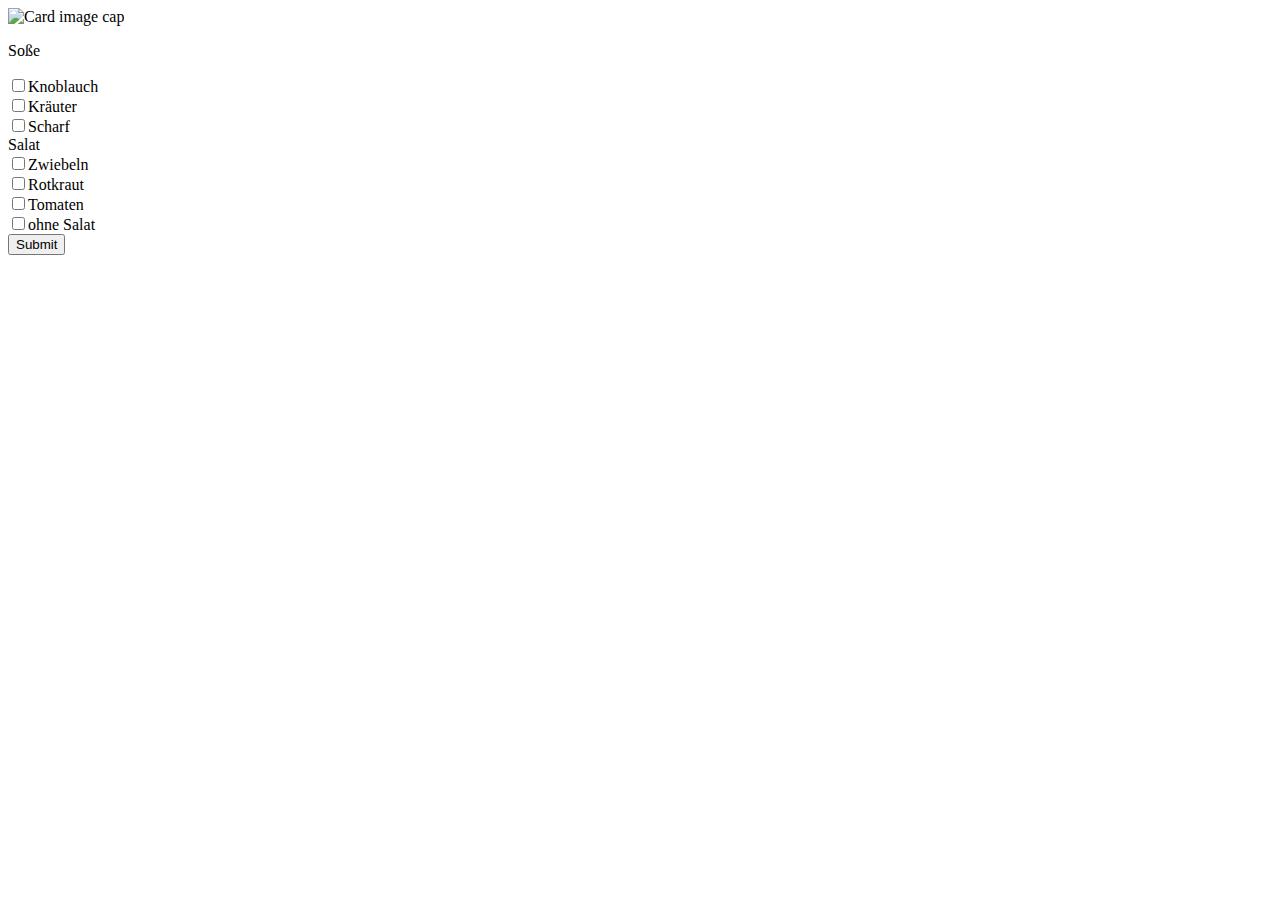
==== template/index.html @ 766cb218 "dev" ====
<!doctype html>

<html lang="en">

<head>
    <meta charset="utf-8">

    <title>The HTML5 Herald</title>
    <meta name="description" content="The HTML5 Herald">
    <meta name="author" content="SitePoint">

    <link rel="stylesheet" href="https://maxcdn.bootstrapcdn.com/bootstrap/4.0.0-alpha.6/css/bootstrap.min.css" integrity="sha384-rwoIResjU2yc3z8GV/NPeZWAv56rSmLldC3R/AZzGRnGxQQKnKkoFVhFQhNUwEyJ"
        crossorigin="anonymous">
    <script src="https://code.jquery.com/jquery-3.1.1.slim.min.js" integrity="sha384-A7FZj7v+d/sdmMqp/nOQwliLvUsJfDHW+k9Omg/a/EheAdgtzNs3hpfag6Ed950n"
        crossorigin="anonymous"></script>
    <script src="https://cdnjs.cloudflare.com/ajax/libs/tether/1.4.0/js/tether.min.js" integrity="sha384-DztdAPBWPRXSA/3eYEEUWrWCy7G5KFbe8fFjk5JAIxUYHKkDx6Qin1DkWx51bBrb"
        crossorigin="anonymous"></script>
    <script src="https://maxcdn.bootstrapcdn.com/bootstrap/4.0.0-alpha.6/js/bootstrap.min.js" integrity="sha384-vBWWzlZJ8ea9aCX4pEW3rVHjgjt7zpkNpZk+02D9phzyeVkE+jo0ieGizqPLForn"
        crossorigin="anonymous"></script>


</head>

<body>
    <div class="container-fluid">
        <div class="card" style="width: 30rem;">
            <img class="card-img-top" src="/test.jpg" alt="Card image cap" data-toggle="collapse" href="#collapseExample" aria-expanded="false"
                aria-controls="collapseExample">
            <div class="card-block">
                <div class="collapse" id="collapseExample">
                    <div class="card card-block">
                        <form action="http://localhost:8000/api">
                            <p>Soße</p>
                            <input type="checkbox" name="sosse" value="Knoblauch">Knoblauch<br>
                            <input type="checkbox" name="sosse" value="Kraeuter">Kräuter<br>
                            <input type="checkbox" name="sosse" value="Scharf">Scharf<br>
                            <a>Salat</a><br>
                            <input type="checkbox" name="salat" value="zwiebeln">Zwiebeln<br>
                            <input type="checkbox" name="salat" value="rotkraut">Rotkraut<br>
                            <input type="checkbox" name="salat" value="tomaten">Tomaten<br>
                            <input type="checkbox" name="salat" value="ohnesalat">ohne Salat<br>
                            <input type="submit">
                          </form> 
                    </div>
                </div>
            </div>
        </div>
</body>

</html>
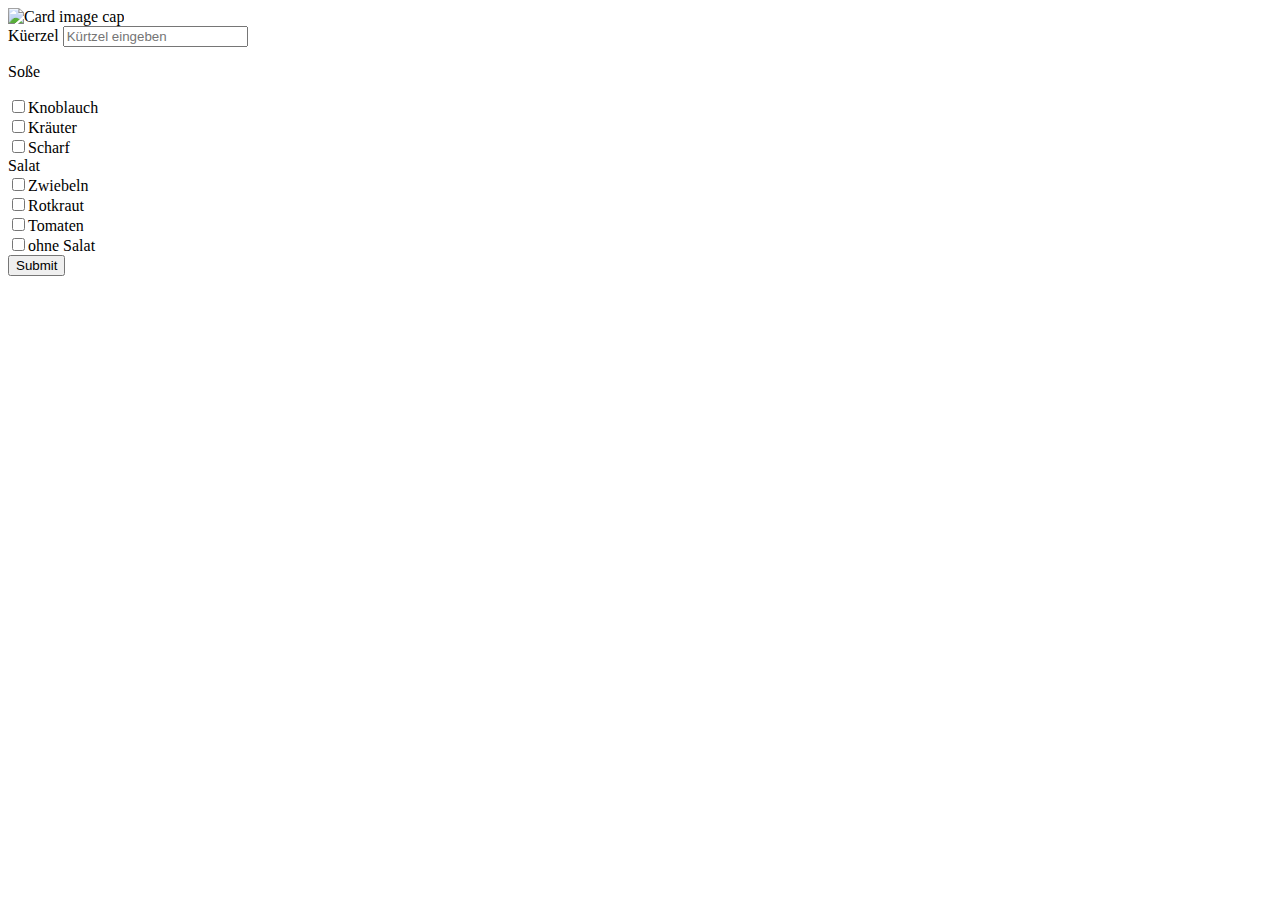
==== commit b1fcb292: "Kuerzel" ====
--- a/template/index.html
+++ b/template/index.html
@@ -5,7 +5,7 @@
 <head>
     <meta charset="utf-8">
 
-    <title>The HTML5 Herald</title>
+    <title>Doener-Board</title>
     <meta name="description" content="The HTML5 Herald">
     <meta name="author" content="SitePoint">
 
@@ -24,21 +24,27 @@
 <body>
     <div class="container-fluid">
         <div class="card" style="width: 30rem;">
-            <img class="card-img-top" src="/test.jpg" alt="Card image cap" data-toggle="collapse" href="#collapseExample" aria-expanded="false"
+            <img class="card-img-top" src="images/test.jpg" alt="Card image cap" data-toggle="collapse" href="#collapseExample" aria-expanded="false"
                 aria-controls="collapseExample">
             <div class="card-block">
                 <div class="collapse" id="collapseExample">
                     <div class="card card-block">
                         <form action="http://localhost:8000/api">
+
+                            <div class="form-group">
+                                <label for="text-input">Küerzel</label>
+                                <input type="text" class="form-control" id="kuerzel"  placeholder="Kürtzel eingeben">
+                              </div>
+
                             <p>Soße</p>
-                            <input type="checkbox" name="sosse" value="Knoblauch">Knoblauch<br>
-                            <input type="checkbox" name="sosse" value="Kraeuter">Kräuter<br>
-                            <input type="checkbox" name="sosse" value="Scharf">Scharf<br>
+                            <input type="checkbox" name="sosse1" value="Knoblauch">Knoblauch<br>
+                            <input type="checkbox" name="sosse2" value="Kraeuter">Kräuter<br>
+                            <input type="checkbox" name="sosse3" value="Scharf">Scharf<br>
                             <a>Salat</a><br>
-                            <input type="checkbox" name="salat" value="zwiebeln">Zwiebeln<br>
-                            <input type="checkbox" name="salat" value="rotkraut">Rotkraut<br>
-                            <input type="checkbox" name="salat" value="tomaten">Tomaten<br>
-                            <input type="checkbox" name="salat" value="ohnesalat">ohne Salat<br>
+                            <input type="checkbox" name="salat1" value="Zwiebeln">Zwiebeln<br>
+                            <input type="checkbox" name="salat2" value="Rotkraut">Rotkraut<br>
+                            <input type="checkbox" name="salat3" value="Tomaten">Tomaten<br>
+                            <input type="checkbox" name="salat4" value="Ohne salat">ohne Salat<br>
                             <input type="submit">
                           </form> 
                     </div>
